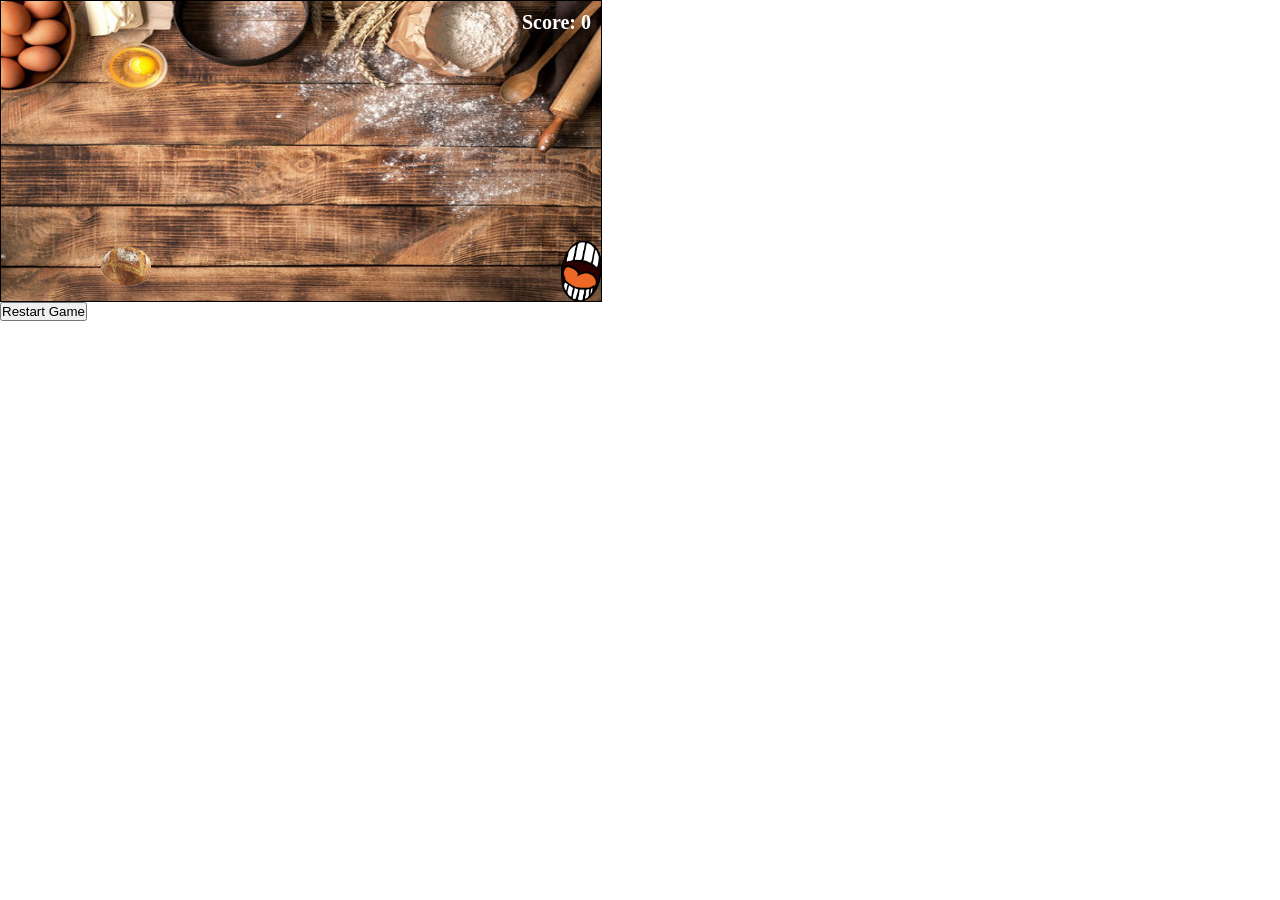
==== index.html @ 7b5a084a "Change name of html file to index so that it can be found by GitHub pages" ====
<!DOCTYPE html>
<html lang="en">
<head>
    <meta charset="UTF-8">
    <title>Game</title>
    <link rel="stylesheet" href="easy_game.css">
</head>
<body>
    <div id="game">
        <div id="character"></div>
        <div id="block"></div>
        <div class="top_right">Score: <span id="score">0</span></div>
    </div>
    <button id="startButton">Restart Game</button>
    
</body>
<!-- <script src="https://code.jquery.com/jquery-3.7.1.min.js"></script> -->
<!-- <script src="easy_game_jQuery.js"></script> -->
<script src="easy_game.js"></script> 
</html>
---- easy_game.css ----
*{
    padding: 0;
    margin: 0;
}

#game{
    width: 600px;
    height: 300px;
    border: 1px solid black;
    position: relative;

    /* Background image */
    background-image: url("images/baking_background.jpg");
    background-size: 100% 100%;
    background-repeat: no-repeat;
    background-position: center;
}

#character{
    width: 50px;
    height: 40px;

    /* Position relative game */
    position: absolute;
    bottom: 15px;
    left: 100px;
    
    /* Background image */
    background-image: url("images/bread.png");
    background-size: 100% 100%;
    background-repeat: no-repeat;
    background-position: center;
}

.jump-animation{
    animation-name: jump;
    animation-duration: 800ms;
    animation-timing-function: ease-in-out;
    animation-iteration-count: 1;
}

#block{
    width: 40px;
    height: 60px;
    
    /* Position relative game */
    position: absolute;
    bottom: 0px;
    right: 0px;
    
    /* Background image */
    background-image: url("images/mouth.png");
    background-size: 100% 100%;
    background-repeat: no-repeat;
    background-position: center;

    /* Animation */
    animation: move_horizontal 1000ms infinite linear;
}

.top_right{
    position: absolute;
    top: 10px;
    right: 10px;
    font-size: 20px;
    font-weight: bold;
    color: white;
}

/* Animations */
@keyframes jump {
    0% {
        bottom: 10px;
    }
    50% {
        bottom: 120px;
        transform: rotate(180deg);
        scale: 1.3;
        transition: ease-in-out;
    }
    100% {
        bottom: 10px;
        transform: rotate(360deg);
    }

}

@keyframes move_horizontal {
    from {left: 560px;}
    to {left: 0px;}
}
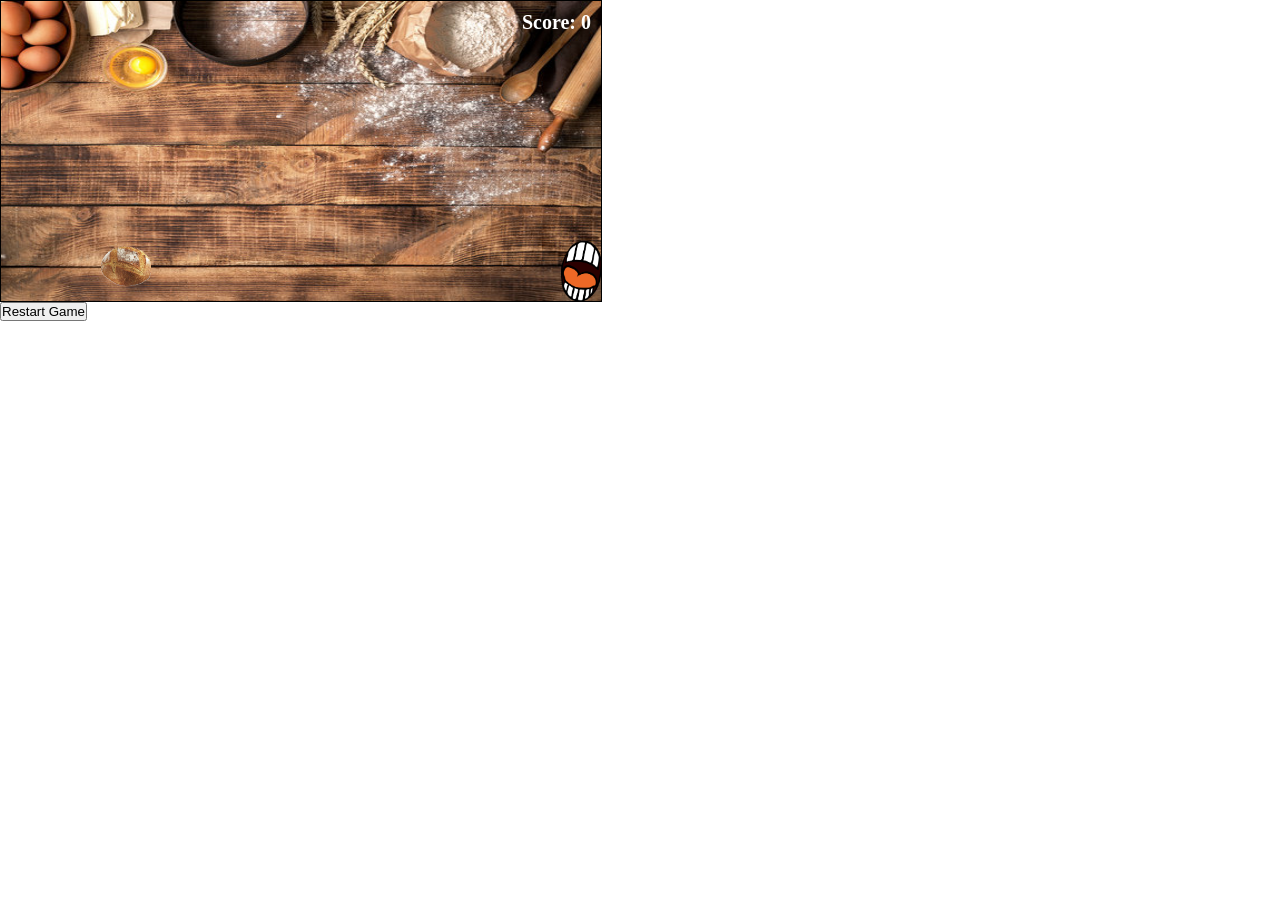
==== commit 124346aa: "Change names on some elements. Add "GAME OVER" text on game over. Make score increase for each survi" ====
--- a/index.html
+++ b/index.html
@@ -7,9 +7,10 @@
 </head>
 <body>
     <div id="game">
-        <div id="character"></div>
-        <div id="block"></div>
+        <div id="bread_character"></div>
+        <div id="mouth_enemy"></div>
         <div class="top_right">Score: <span id="score">0</span></div>
+        <div class="middle"></div>
     </div>
     <button id="startButton">Restart Game</button>
     
--- a/easy_game.css
+++ b/easy_game.css
@@ -16,7 +16,7 @@
     background-position: center;
 }
 
-#character{
+#bread_character{
     width: 50px;
     height: 40px;
 
@@ -39,7 +39,7 @@
     animation-iteration-count: 1;
 }
 
-#block{
+#mouth_enemy{
     width: 40px;
     height: 60px;
     
@@ -67,19 +67,27 @@
     color: white;
 }
 
+.middle{
+    position: absolute;
+    top: 115px;
+    left: 80px;
+    font-size: 70px;
+    font-weight: bold;
+    color: rgba(255, 0, 0, 0.753);
+}
+
 /* Animations */
 @keyframes jump {
     0% {
-        bottom: 10px;
+        bottom: 15px;
     }
     50% {
         bottom: 120px;
         transform: rotate(180deg);
         scale: 1.3;
-        transition: ease-in-out;
     }
     100% {
-        bottom: 10px;
+        bottom: 15px;
         transform: rotate(360deg);
     }
 
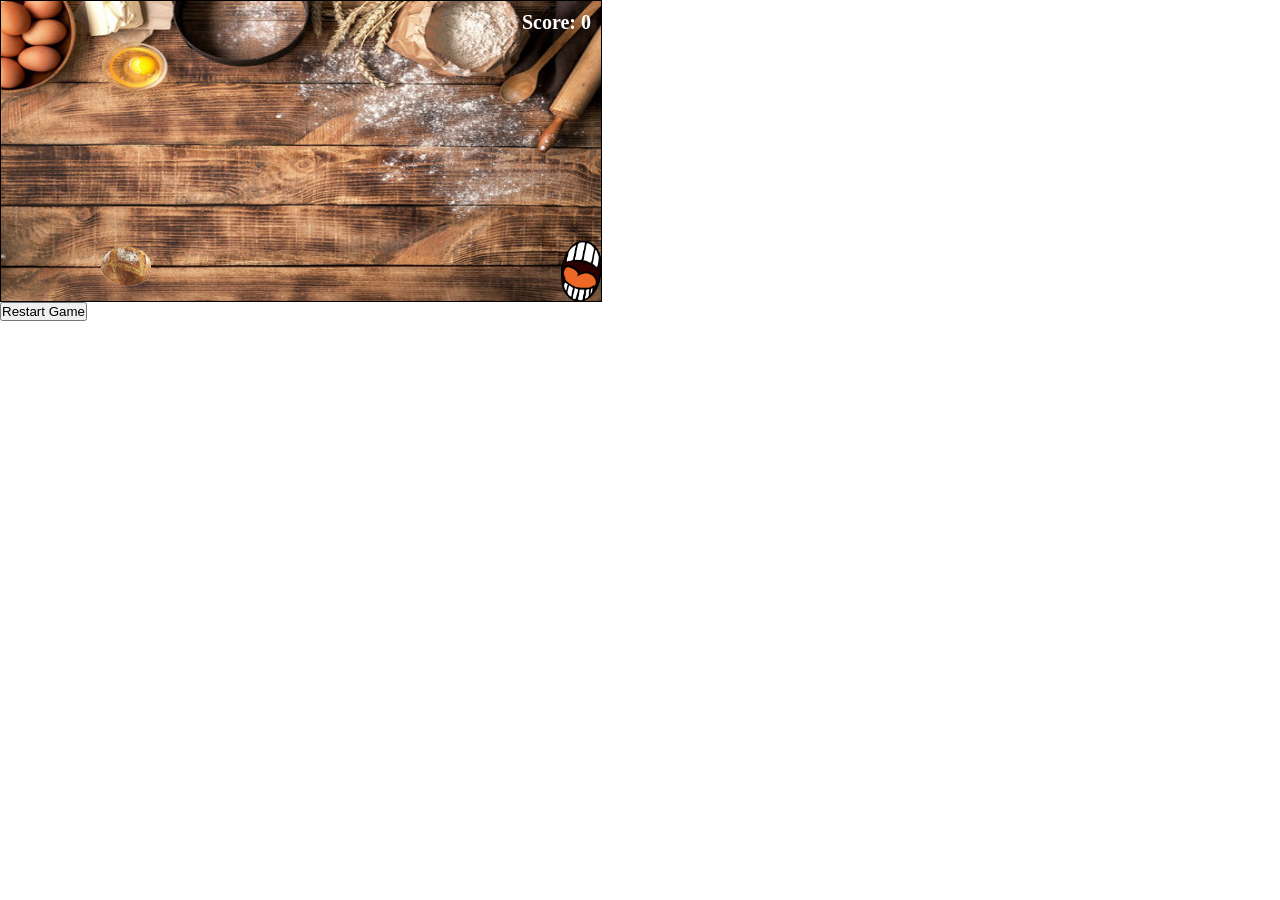
==== commit d762da2f: "Change game title and remove unused script source" ====
--- a/index.html
+++ b/index.html
@@ -2,7 +2,7 @@
 <html lang="en">
 <head>
     <meta charset="UTF-8">
-    <title>Game</title>
+    <title>Be bread or be dead</title>
     <link rel="stylesheet" href="easy_game.css">
 </head>
 <body>
@@ -15,7 +15,5 @@
     <button id="startButton">Restart Game</button>
     
 </body>
-<!-- <script src="https://code.jquery.com/jquery-3.7.1.min.js"></script> -->
-<!-- <script src="easy_game_jQuery.js"></script> -->
 <script src="easy_game.js"></script> 
 </html>
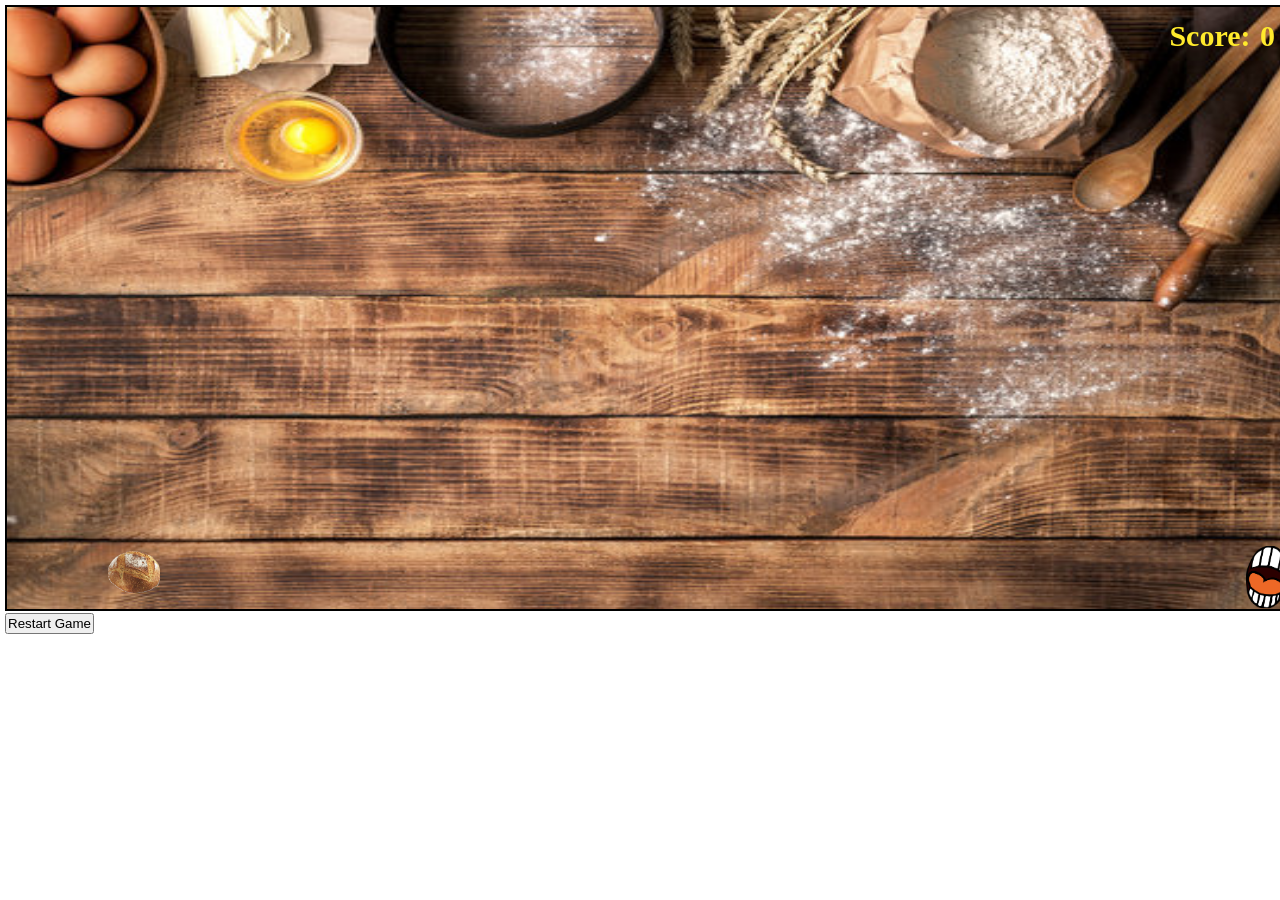
==== commit e0e35176: "Update score functionality  - HTML: Give the score text its own ID instead of using a class for posi" ====
--- a/index.html
+++ b/index.html
@@ -9,8 +9,8 @@
     <div id="game">
         <div id="bread_character"></div>
         <div id="mouth_enemy"></div>
-        <div class="top_right">Score: <span id="score">0</span></div>
         <div class="middle"></div>
+        <div id="score_text">Score: <span id="score">0</span></div>
     </div>
     <button id="startButton">Restart Game</button>
     
--- a/easy_game.css
+++ b/easy_game.css
@@ -1,12 +1,15 @@
 *{
-    padding: 0;
-    margin: 0;
+    padding: 1px;
+    margin: 1px;
 }
 
-#game{
-    width: 600px;
-    height: 300px;
-    border: 1px solid black;
+#game {
+    width: 170vh;       /* 170 % of screen height */
+    max-width: 100vw;   /* Full screen width */
+    height: 90vh;       /* 90 % of screen height */
+    max-height: 100vh;
+    max-height: 600px;
+    border: 2px solid black;
     position: relative;
 
     /* Background image */
@@ -16,7 +19,7 @@
     background-position: center;
 }
 
-#bread_character{
+#bread_character {
     width: 50px;
     height: 40px;
 
@@ -25,58 +28,22 @@
     bottom: 15px;
     left: 100px;
     
-    /* Background image */
+    /* Character image */
     background-image: url("images/bread.png");
     background-size: 100% 100%;
     background-repeat: no-repeat;
     background-position: center;
 }
 
-.jump-animation{
+/* Make jump animaton possible to add and remove from js. */
+.jump-animation {
     animation-name: jump;
     animation-duration: 800ms;
     animation-timing-function: ease-in-out;
     animation-iteration-count: 1;
 }
 
-#mouth_enemy{
-    width: 40px;
-    height: 60px;
-    
-    /* Position relative game */
-    position: absolute;
-    bottom: 0px;
-    right: 0px;
-    
-    /* Background image */
-    background-image: url("images/mouth.png");
-    background-size: 100% 100%;
-    background-repeat: no-repeat;
-    background-position: center;
-
-    /* Animation */
-    animation: move_horizontal 1000ms infinite linear;
-}
-
-.top_right{
-    position: absolute;
-    top: 10px;
-    right: 10px;
-    font-size: 20px;
-    font-weight: bold;
-    color: white;
-}
-
-.middle{
-    position: absolute;
-    top: 115px;
-    left: 80px;
-    font-size: 70px;
-    font-weight: bold;
-    color: rgba(255, 0, 0, 0.753);
-}
-
-/* Animations */
+/* Jump animation */
 @keyframes jump {
     0% {
         bottom: 15px;
@@ -90,10 +57,51 @@
         bottom: 15px;
         transform: rotate(360deg);
     }
-
 }
 
+#mouth_enemy {
+    width: 40px;
+    height: 60px;
+    
+    /* Position relative game */
+    position: absolute;
+    bottom: 0px;
+    right: 0px;
+    
+    /* Character image */
+    background-image: url("images/mouth.png");
+    background-size: 100% 100%;
+    background-repeat: no-repeat;
+    background-position: center;
+
+    /* Animation */
+    animation-name: move_horizontal;
+    animation-duration: 1500ms;
+    animation-iteration-count: infinite;
+    animation-timing-function: linear;
+}
+
+/* Animation */
 @keyframes move_horizontal {
-    from {left: 560px;}
-    to {left: 0px;}
-}+    from {left: 100%;}
+    to {left: 0%;}
+}
+
+.middle{
+    position: absolute;
+    top: 115px;
+    left: 80px;
+    font-size: 70px;
+    font-weight: bold;
+    color: rgba(255, 0, 0, 0.753);
+}
+
+/* Score text */
+#score_text {
+    position: absolute;
+    top: 10px;
+    right: 10px;
+    font-size: 30px;
+    font-weight: bold;
+    color: rgb(255, 234, 44);
+}
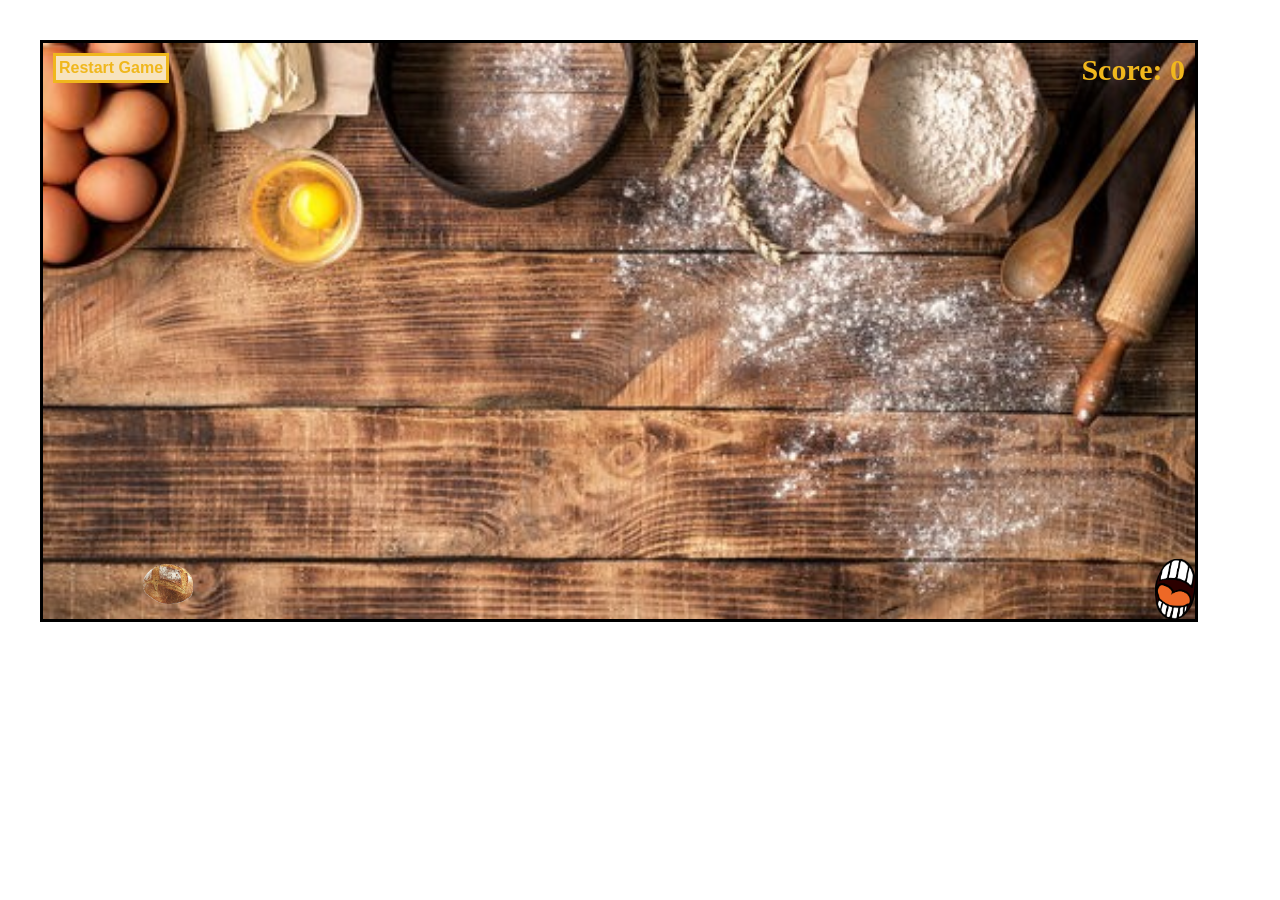
==== commit edc8d635: "Add CSS for restart button" ====
--- a/index.html
+++ b/index.html
@@ -9,10 +9,10 @@
     <div id="game">
         <div id="bread_character"></div>
         <div id="mouth_enemy"></div>
-        <div class="middle"></div>
         <div id="score_text">Score: <span id="score">0</span></div>
+        <div id="game_over"></div>
+        <button id="restartButton">Restart Game</button>
     </div>
-    <button id="startButton">Restart Game</button>
     
 </body>
 <script src="easy_game.js"></script> 
--- a/easy_game.css
+++ b/easy_game.css
@@ -1,15 +1,14 @@
 *{
-    padding: 1px;
-    margin: 1px;
+    padding: 0px;
+    margin: 0px;
 }
 
 #game {
-    width: 170vh;       /* 170 % of screen height */
-    max-width: 100vw;   /* Full screen width */
-    height: 90vh;       /* 90 % of screen height */
-    max-height: 100vh;
-    max-height: 600px;
-    border: 2px solid black;
+    aspect-ratio: 2 / 1;        /* Twice as wide as high */
+    max-width: 90vw;            /* 90 % of screen width */
+    max-height: 90vh;           /* 90 % of screen height */
+    margin: 40px;
+    border: 3px solid black;
     position: relative;
 
     /* Background image */
@@ -83,17 +82,19 @@
 
 /* Animation */
 @keyframes move_horizontal {
-    from {left: 100%;}
+    from {left: calc(100% - 40px);}
     to {left: 0%;}
 }
 
-.middle{
+/* Game over text */
+#game_over {
     position: absolute;
-    top: 115px;
-    left: 80px;
+    top: 50%;
+    left: 50%;
+    transform: translate(-50%, -50%);
     font-size: 70px;
     font-weight: bold;
-    color: rgba(255, 0, 0, 0.753);
+    color: rgba(255, 24, 24, 0.753);
 }
 
 /* Score text */
@@ -103,5 +104,37 @@
     right: 10px;
     font-size: 30px;
     font-weight: bold;
-    color: rgb(255, 234, 44);
+    color: rgb(240, 183, 29);
 }
+
+/* Restart button */
+#restartButton {
+    position: absolute;
+    top: 10px;
+    left: 10px;
+    font-size: 16px;
+    font-weight: bold;
+    color: rgb(240, 183, 29);
+    background-color: rgb(247, 227, 190);
+    padding: 3px;
+    border: 3px solid rgb(240, 183, 29);
+    cursor: pointer;
+    transition: background-color 180ms ease, color 180ms ease, transform 180ms ease, box-shadow 180ms ease;
+}
+
+#restartButton:hover {
+    color: rgb(247, 227, 190);
+    background-color: rgb(180, 125, 16);
+    transform: translateY(-2px);
+    box-shadow: 0 3px 8px rgb(0 0 0 / 25%);
+}
+
+#restartButton:active {
+    transform: translateY(1px);
+    box-shadow: none;
+}
+
+#restartButton:focus-visible {
+    outline: 3px solid black;
+    outline-offset: 3px;
+}
